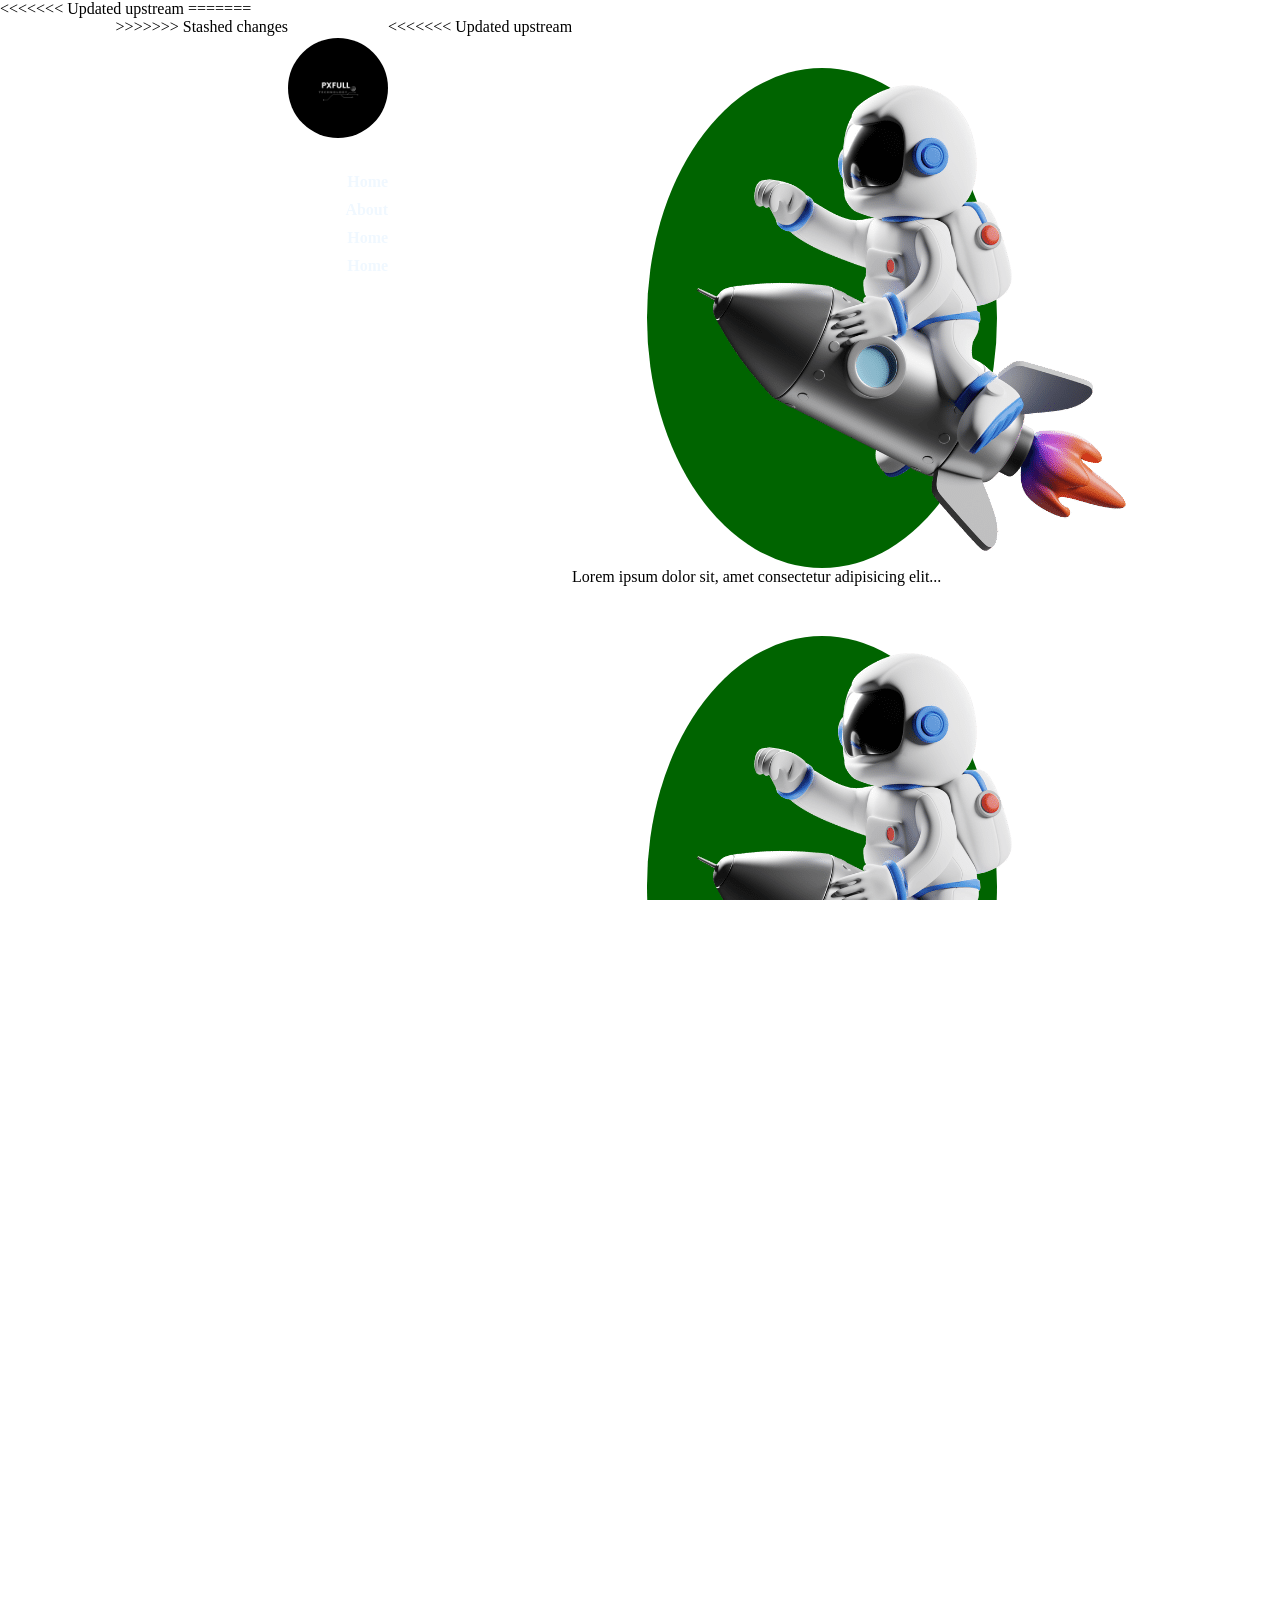
==== index.html @ eea294f6 "s as" ====
<<<<<<< Updated upstream
<html>
    <head>
        <title>PXFULL</title>
        <link href="/index.css" rel="stylesheet" />
        <meta name="viewport" content="width=device-width, initial-scale=1.0, maximum-scale=1.0">
        <meta charset="UTF-8">

    </head>
    <body>
=======
<!DOCTYPE html>
<html lang="en">
<head>
    <meta charset="UTF-8">
    <meta name="viewport" content="width=device-width, initial-scale=1.0, maximum-scale=1.0">
    <title>PXFULL</title>
    <link href="/styles.css" rel="stylesheet" />
</head>
<body>
    <div class="center">
>>>>>>> Stashed changes
        <header>
            <div class="logo">
                <img src="/fotos/logo.jpeg" class="logo-img" width="100" />
            </div>
            <div class="menu">
                <a href="#">Home</a>
                <a href="#">About</a>
                <a href="#">Home</a>
                <a href="#">Home</a>
            </div>
        </header>
<<<<<<< Updated upstream
        <div class="container text-center">
            <div class="row justify-content-start">
              <div class="row justify-content-between">
                <div class="col-4">
                    <!-- Content for the first column -->
                </div>
                <div class="col-4">
                    <section class="sobre">
                        <div class="extras" id="image1">
                            <img src="/fotos/Black and White Modern Futuristic Technology Logo.png" />
                        </div>
                    </section>
                    <p>Lorem ipsum dolor sit, amet consectetur adipisicing elit...</p>
                </div>
                <div class="col-4">
                    <section class="sobre">
                        <div class="extras" id="image2">
                            <img src="/fotos/Black and White Modern Futuristic Technology Logo.png" />
                        </div>
                    </section>
                </div>
            </div>
        </body>
        </html>
=======

        <div class="row justify-content-between">
            <div class="col-4">
                <!-- Content for the first column -->
            </div>
            <div class="col-4">
                <section class="sobre">
                    <div class="extras" id="image1">
                        <img src="/fotos/Black and White Modern Futuristic Technology Logo.png" />
                    </div>
                </section>
                <p>Lorem ipsum dolor sit, amet consectetur adipisicing elit...</p>
            </div>
            <div class="col-4">
                <section class="sobre">
                    <div class="extras" id="image2">
                        <img src="/fotos/Black and White Modern Futuristic Technology Logo.png" />
                    </div>
                </section>
            </div>
        </div>
    </div>
</body>
</html>
>>>>>>> Stashed changes
---- index.css ----
* {
    margin: 0;
    padding: 0;
    box-sizing: border-box;
}

html, body {
    height: 100%;
    overflow: hidden;
}

body {
<<<<<<< Updated upstream
    background: url('/fotos/ceu.svg') no-repeat center center fixed;
=======
    background: url('/fotos/Black\ and\ White\ Modern\ Futuristic\ Technology\ Logo.png') no-repeat center center fixed;
>>>>>>> Stashed changes
    background-size: cover;
}

.center {
    display: flex;
    flex-wrap: wrap;
    max-width: 1100px;
    margin: 0 auto;
    padding: 0 2%;
}

header {
    padding: 20px 0;
}

.logo {
    width: 100%;
    text-align: center;
}

.logo-img {
    border-radius: 50%;
}

.menu {
    width: 100%;
    text-align: center;
    padding-top: 15px;
}

.menu a {
    color: aliceblue;
    text-decoration: none;
    font-weight: bold;
    margin: 0 15px;
}

.menu {
    /* Updated styles for smaller screens */
    display: flex;
    flex-direction: column;
    align-items: flex-end;
    margin-top: 15px;
}

.menu a {
    margin: 5px 0;
}

section.sobre {
    height: auto;
    position: relative;
    display: flex;
    justify-content: center;
    align-items: center;
    margin-top: 50px;
}

.extras {
    width: 70%;
    max-width: 700px;
    height: auto;
    border-radius: 50%;
    background-color: darkgreen;
    animation: float 3s ease-in-out infinite;
}

@keyframes float {
    0%, 100% {
        transform: translateY(0);
    }
    50% {
        transform: translateY(-20px);
    }
}

<<<<<<< Updated upstream
#image2 {
    float: right;
    margin-right: 20px;
}

=======
>>>>>>> Stashed changes
/* Media query for smaller screens */
@media screen and (max-width: 768px) {
    .logo, .menu {
        width: 100%;
    }

    .menu {
        flex-direction: row;
        justify-content: flex-end;
        padding-top: 15px;
        margin-top: 0;
    }

    .menu a {
        margin: 0 10px;
    }

    .extras {
        width: 90%;
        max-width: none;
        bottom: -20px;
        right: 50%;
        transform: translateX(50%);
    }

    #image2 {
        float: none;
        margin-right: 0;
    }
}
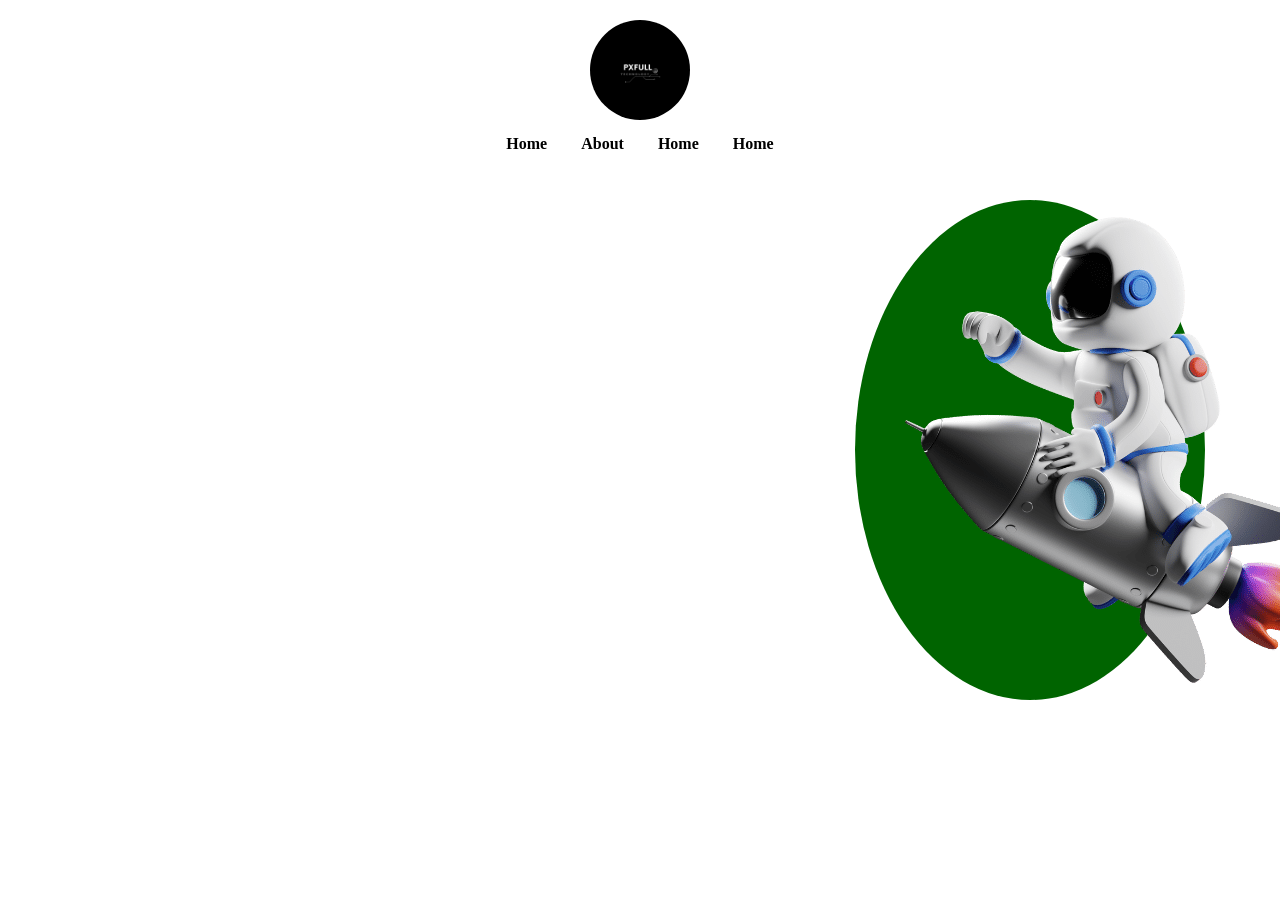
==== commit 3d3c3bd0: "ae add" ====
--- a/index.html
+++ b/index.html
@@ -1,27 +1,13 @@
-<<<<<<< Updated upstream
 <html>
     <head>
         <title>PXFULL</title>
         <link href="/index.css" rel="stylesheet" />
-        <meta name="viewport" content="width=device-width, initial-scale=1.0, maximum-scale=1.0">
-        <meta charset="UTF-8">
-
+        <meta nome="viewport" content="width=device-width, initial-scale.0, maximum-scale=1.0">
     </head>
     <body>
-=======
-<!DOCTYPE html>
-<html lang="en">
-<head>
-    <meta charset="UTF-8">
-    <meta name="viewport" content="width=device-width, initial-scale=1.0, maximum-scale=1.0">
-    <title>PXFULL</title>
-    <link href="/styles.css" rel="stylesheet" />
-</head>
-<body>
-    <div class="center">
->>>>>>> Stashed changes
         <header>
-            <div class="logo">
+            <div class="center">
+              <div class="logo">
                 <img src="/fotos/logo.jpeg" class="logo-img" width="100" />
             </div>
             <div class="menu">
@@ -30,55 +16,26 @@
                 <a href="#">Home</a>
                 <a href="#">Home</a>
             </div>
+        </div>
         </header>
-<<<<<<< Updated upstream
         <div class="container text-center">
             <div class="row justify-content-start">
-              <div class="row justify-content-between">
-                <div class="col-4">
-                    <!-- Content for the first column -->
-                </div>
-                <div class="col-4">
-                    <section class="sobre">
-                        <div class="extras" id="image1">
-                            <img src="/fotos/Black and White Modern Futuristic Technology Logo.png" />
-                        </div>
-                    </section>
-                    <p>Lorem ipsum dolor sit, amet consectetur adipisicing elit...</p>
-                </div>
-                <div class="col-4">
-                    <section class="sobre">
-                        <div class="extras" id="image2">
-                            <img src="/fotos/Black and White Modern Futuristic Technology Logo.png" />
-                        </div>
-                    </section>
-                </div>
-            </div>
-        </body>
-        </html>
-=======
+            <div class="row justify-content-between">
+              <div class="col-4">
 
-        <div class="row justify-content-between">
-            <div class="col-4">
-                <!-- Content for the first column -->
-            </div>
-            <div class="col-4">
+              </div>
+              <div class="col-4">
                 <section class="sobre">
-                    <div class="extras" id="image1">
-                        <img src="/fotos/Black and White Modern Futuristic Technology Logo.png" />
+                    <div class="extras">
+                         <img src="/fotos/Black and White Modern Futuristic Technology Logo.png" />
                     </div>
                 </section>
-                <p>Lorem ipsum dolor sit, amet consectetur adipisicing elit...</p>
+              </div>
             </div>
-            <div class="col-4">
-                <section class="sobre">
-                    <div class="extras" id="image2">
-                        <img src="/fotos/Black and White Modern Futuristic Technology Logo.png" />
-                    </div>
-                </section>
             </div>
-        </div>
-    </div>
-</body>
-</html>
->>>>>>> Stashed changes
+          </div>
+
+   
+
+    </body>
+</html>
--- a/index.css
+++ b/index.css
@@ -10,11 +10,9 @@
 }
 
 body {
-<<<<<<< Updated upstream
-    background: url('/fotos/ceu.svg') no-repeat center center fixed;
-=======
-    background: url('/fotos/Black\ and\ White\ Modern\ Futuristic\ Technology\ Logo.png') no-repeat center center fixed;
->>>>>>> Stashed changes
+    background: url('caminho/para/sua/imagem.jpg') no-repeat right center fixed;
+    /* Substitua 'caminho/para/sua/imagem.jpg' pelo caminho real da sua imagem */
+
     background-size: cover;
 }
 
@@ -46,31 +44,20 @@
 }
 
 .menu a {
-    color: aliceblue;
+    color: black;
     text-decoration: none;
     font-weight: bold;
     margin: 0 15px;
 }
 
-.menu {
-    /* Updated styles for smaller screens */
-    display: flex;
-    flex-direction: column;
-    align-items: flex-end;
-    margin-top: 15px;
-}
-
-.menu a {
-    margin: 5px 0;
-}
-
 section.sobre {
-    height: auto;
-    position: relative;
+    height: 100vh; /* Altura total da viewport */
+    position: fixed; /* Fixa a seção para que ela não role com a página */
+    top: 0;
+    right: 0;
     display: flex;
     justify-content: center;
     align-items: center;
-    margin-top: 50px;
 }
 
 .extras {
@@ -79,6 +66,7 @@
     height: auto;
     border-radius: 50%;
     background-color: darkgreen;
+    /* Adicionar efeito de flutuação */
     animation: float 3s ease-in-out infinite;
 }
 
@@ -91,29 +79,14 @@
     }
 }
 
-<<<<<<< Updated upstream
-#image2 {
-    float: right;
-    margin-right: 20px;
-}
-
-=======
->>>>>>> Stashed changes
-/* Media query for smaller screens */
+/* Consulta de mídia para telas menores */
 @media screen and (max-width: 768px) {
     .logo, .menu {
         width: 100%;
     }
 
     .menu {
-        flex-direction: row;
-        justify-content: flex-end;
         padding-top: 15px;
-        margin-top: 0;
-    }
-
-    .menu a {
-        margin: 0 10px;
     }
 
     .extras {
@@ -123,9 +96,4 @@
         right: 50%;
         transform: translateX(50%);
     }
-
-    #image2 {
-        float: none;
-        margin-right: 0;
-    }
 }
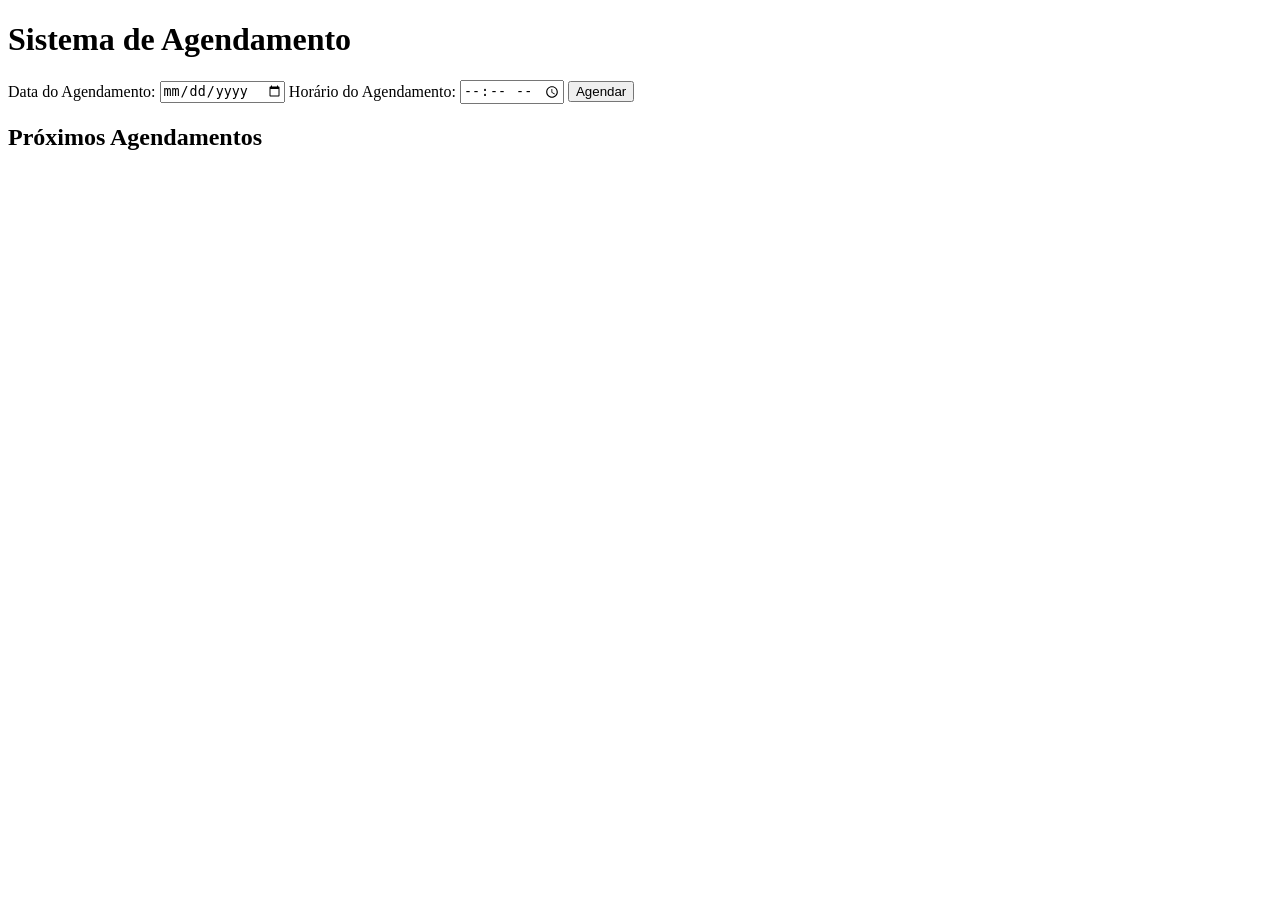
==== commit 51281ea5: "e e" ====
--- a/index.html
+++ b/index.html
@@ -1,41 +1,30 @@
-<html>
-    <head>
-        <title>PXFULL</title>
-        <link href="/index.css" rel="stylesheet" />
-        <meta nome="viewport" content="width=device-width, initial-scale.0, maximum-scale=1.0">
-    </head>
-    <body>
-        <header>
-            <div class="center">
-              <div class="logo">
-                <img src="/fotos/logo.jpeg" class="logo-img" width="100" />
-            </div>
-            <div class="menu">
-                <a href="#">Home</a>
-                <a href="#">About</a>
-                <a href="#">Home</a>
-                <a href="#">Home</a>
-            </div>
+<!DOCTYPE html>
+<html lang="en">
+<head>
+    <meta charset="UTF-8">
+    <meta name="viewport" content="width=device-width, initial-scale=1.0">
+    <link rel="stylesheet" href="styles.css">
+    <title>Sistema de Agendamento</title>
+</head>
+<body>
+    <div class="container">
+        <h1>Sistema de Agendamento</h1>
+        <form id="appointmentForm">
+            <label for="date">Data do Agendamento:</label>
+            <input type="date" id="date" required>
+
+            <label for="time">Horário do Agendamento:</label>
+            <input type="time" id="time" required>
+
+            <button type="button" onclick="scheduleAppointment()">Agendar</button>
+        </form>
+
+        <div id="appointments">
+            <h2>Próximos Agendamentos</h2>
+            <ul id="appointmentList"></ul>
         </div>
-        </header>
-        <div class="container text-center">
-            <div class="row justify-content-start">
-            <div class="row justify-content-between">
-              <div class="col-4">
+    </div>
 
-              </div>
-              <div class="col-4">
-                <section class="sobre">
-                    <div class="extras">
-                         <img src="/fotos/Black and White Modern Futuristic Technology Logo.png" />
-                    </div>
-                </section>
-              </div>
-            </div>
-            </div>
-          </div>
-
-   
-
-    </body>
-</html>+    <script src="script.js"></script>
+</body>
+</html>
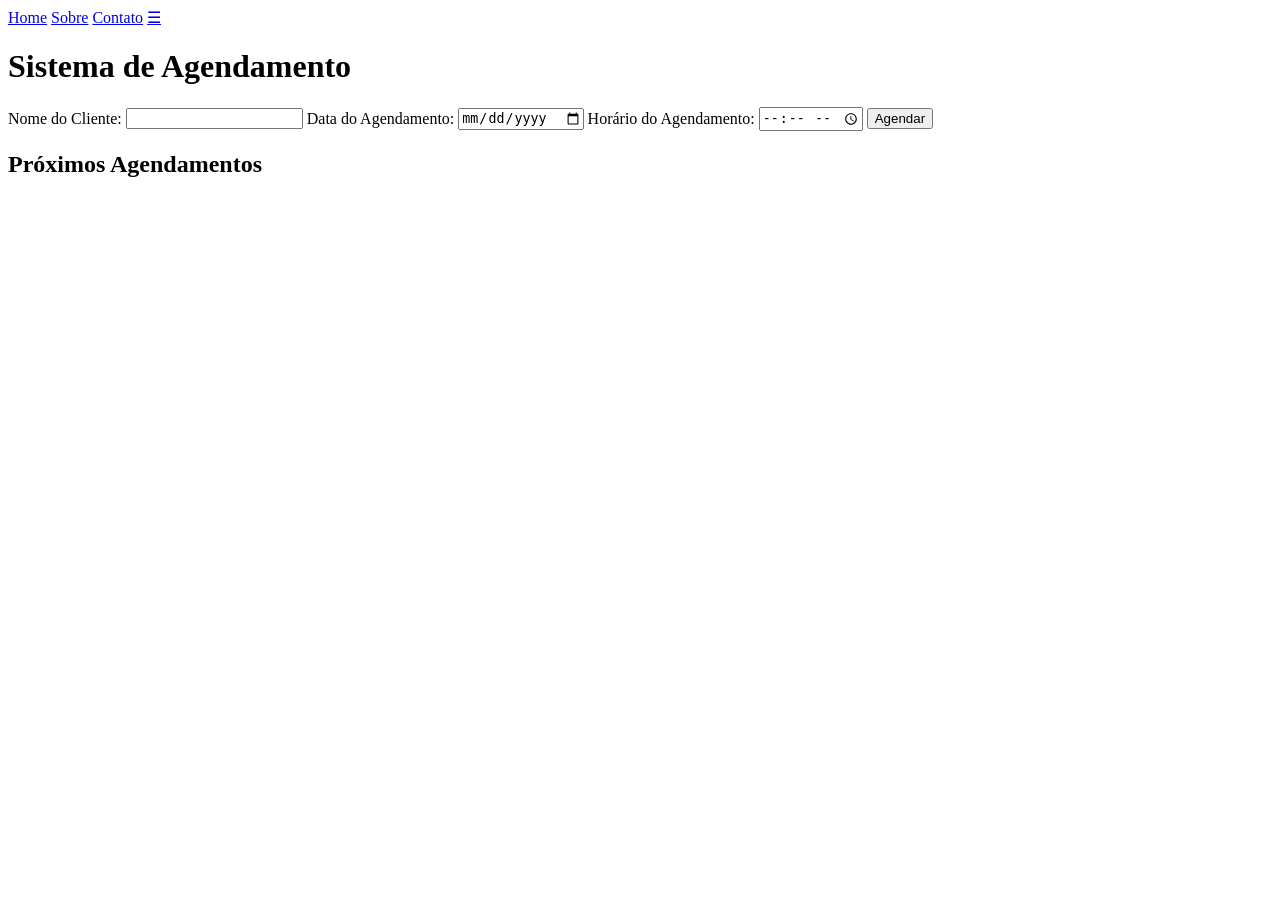
==== commit 30a40706: "ew trew" ====
--- a/index.html
+++ b/index.html
@@ -7,9 +7,18 @@
     <title>Sistema de Agendamento</title>
 </head>
 <body>
+    <div class="navbar" id="navbar">
+        <a href="#home">Home</a>
+        <a href="#about">Sobre</a>
+        <a href="#contact">Contato</a>
+      </div>
+    
     <div class="container">
         <h1>Sistema de Agendamento</h1>
         <form id="appointmentForm">
+            <label for="name">Nome do Cliente:</label>
+            <input type="text" id="name" required>
+
             <label for="date">Data do Agendamento:</label>
             <input type="date" id="date" required>
 
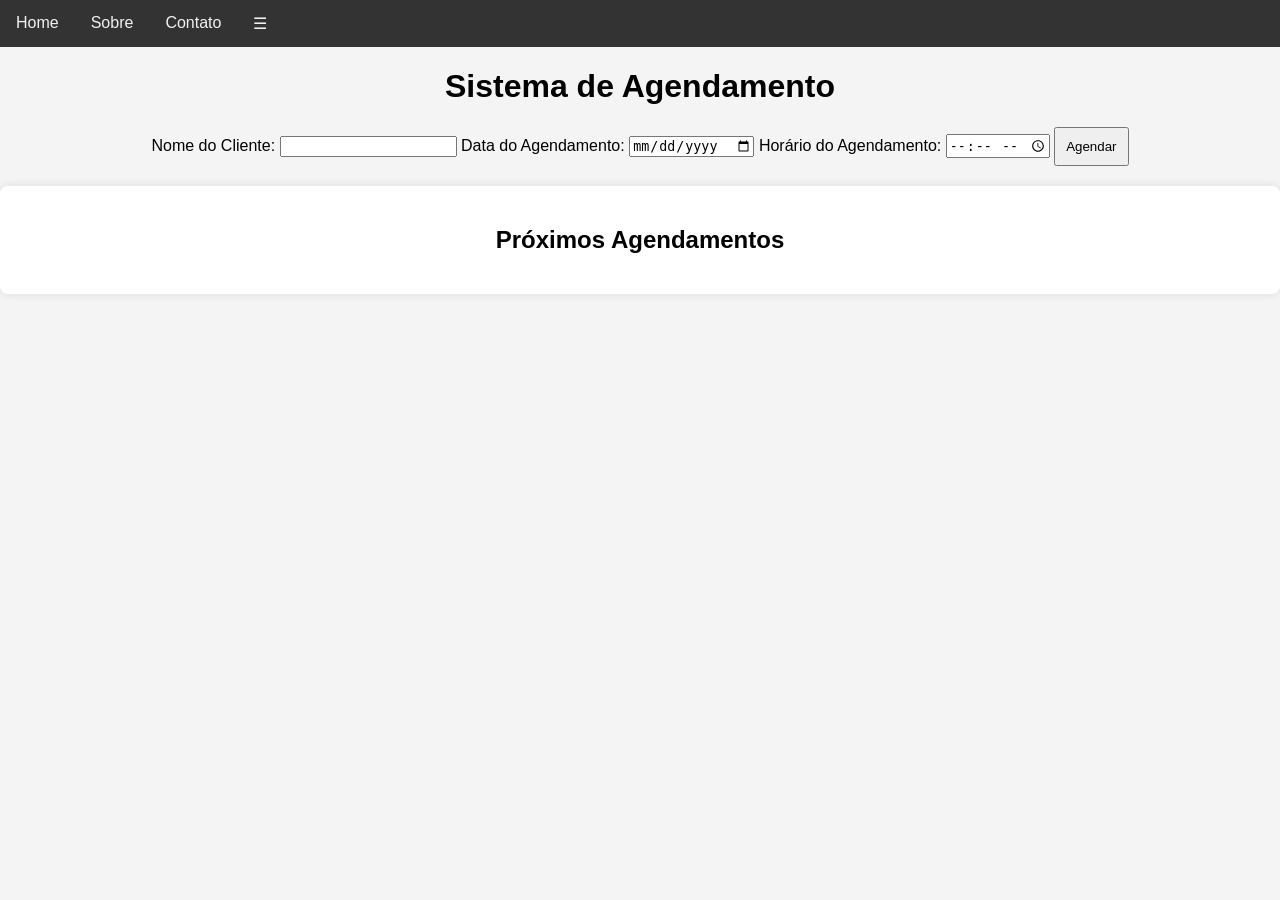
==== commit 86b2284c: "rfs frgds" ====
--- a/index.html
+++ b/index.html
@@ -3,7 +3,7 @@
 <head>
     <meta charset="UTF-8">
     <meta name="viewport" content="width=device-width, initial-scale=1.0">
-    <link rel="stylesheet" href="styles.css">
+    <link rel="stylesheet" href="/styles.css">
     <title>Sistema de Agendamento</title>
 </head>
 <body>
--- a/styles.css
+++ b/styles.css
@@ -0,0 +1,113 @@
+body {
+    font-family: Arial, sans-serif;
+    margin: 0;
+    background-color: #f4f4f4;
+}
+
+.container {
+    text-align: center;
+}
+
+form {
+    margin-bottom: 20px;
+}
+
+button {
+    padding: 10px;
+    cursor: pointer;
+}
+
+#appointments {
+    background-color: #fff;
+    padding: 20px;
+    border-radius: 8px;
+    box-shadow: 0 0 10px rgba(0, 0, 0, 0.1);
+}
+
+#appointmentList {
+    list-style-type: none;
+    padding: 0;
+}
+
+.navbar {
+  background-color: #333;
+  overflow: hidden;
+}
+
+.navbar a {
+  float: left;
+  display: block;
+  color: #f2f2f2;
+  text-align: center;
+  padding: 14px 16px;
+  text-decoration: none;
+}
+
+.navbar a:hover {
+  background-color: #ddd;
+  color: black;
+}
+
+.content {
+  padding: 16px;
+}
+
+.sidebar {
+  height: 100%;
+  width: 0;
+  position: fixed;
+  z-index: 1;
+  top: 0;
+  right: 0;
+  background-color: #333;
+  overflow-x: hidden;
+  transition: 0.5s;
+  padding-top: 60px;
+}
+
+.sidebar a {
+  padding: 8px 8px 8px 32px;
+  text-decoration: none;
+  font-size: 18px;
+  color: #818181;
+  display: block;
+  transition: 0.3s;
+}
+
+.sidebar a:hover {
+  color: #f1f1f1;
+}
+
+.sidebar .closebtn {
+  position: absolute;
+  top: 0;
+  left: 25px;
+  font-size: 36px;
+  margin-right: 50px;
+}
+
+@media screen and (max-width: 600px) {
+  .navbar a {
+    display: none;
+  }
+
+  .navbar a.icon {
+    float: right;
+    display: block;
+  }
+
+  .navbar.responsive a.icon {
+    position: absolute;
+    right: 0;
+    top: 0;
+  }
+
+  .navbar.responsive a {
+    display: block;
+    text-align: left;
+  }
+
+  .sidebar {
+    width: 250px;
+  }
+}
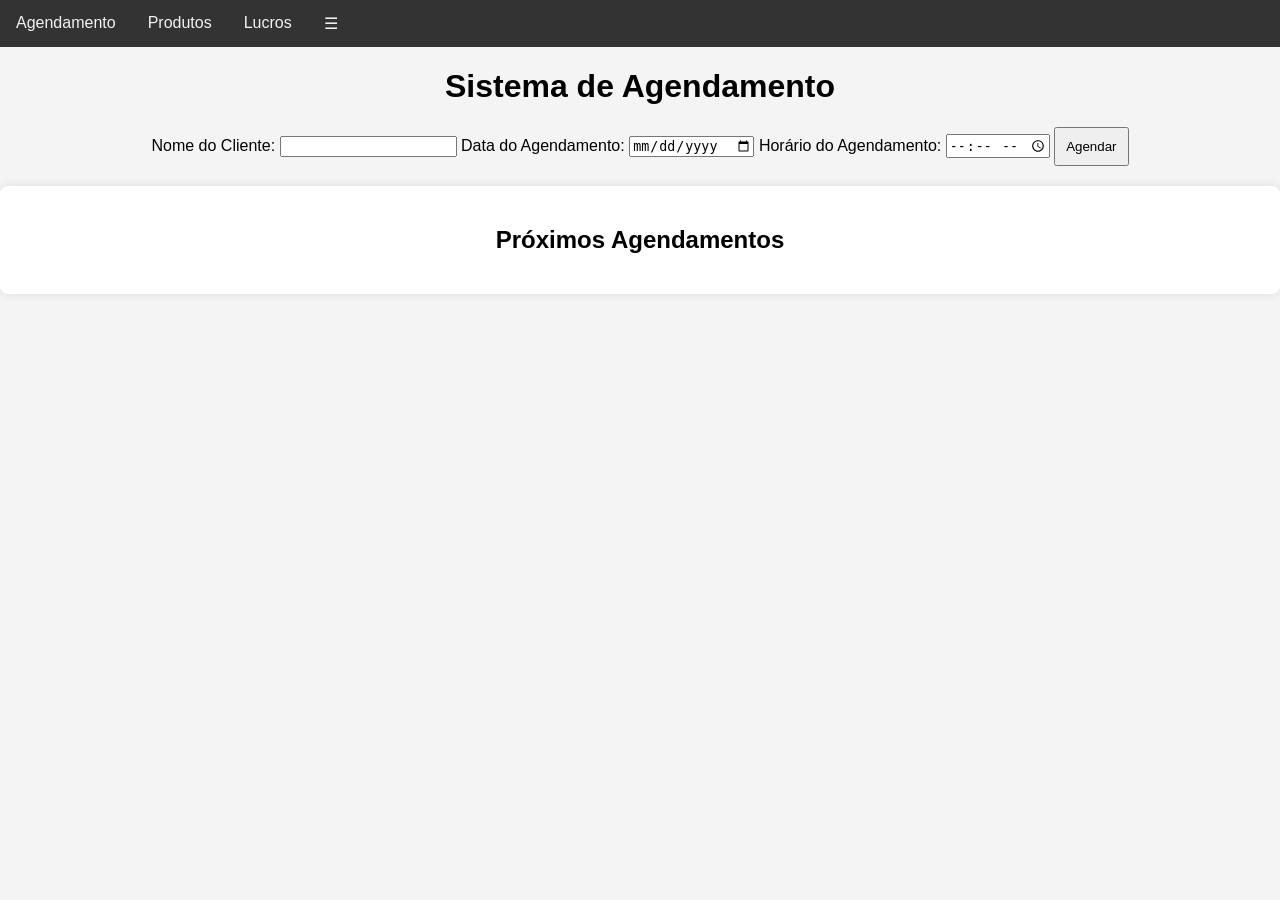
==== commit f57cd004: "w wd" ====
--- a/index.html
+++ b/index.html
@@ -8,9 +8,9 @@
 </head>
 <body>
     <div class="navbar" id="navbar">
-        <a href="#home">Home</a>
-        <a href="#about">Sobre</a>
-        <a href="#contact">Contato</a>
+        <a href="#home">Agendamento</a>
+        <a href="#about">Produtos</a>
+        <a href="#contact">Lucros</a>
       </div>
     
     <div class="container">
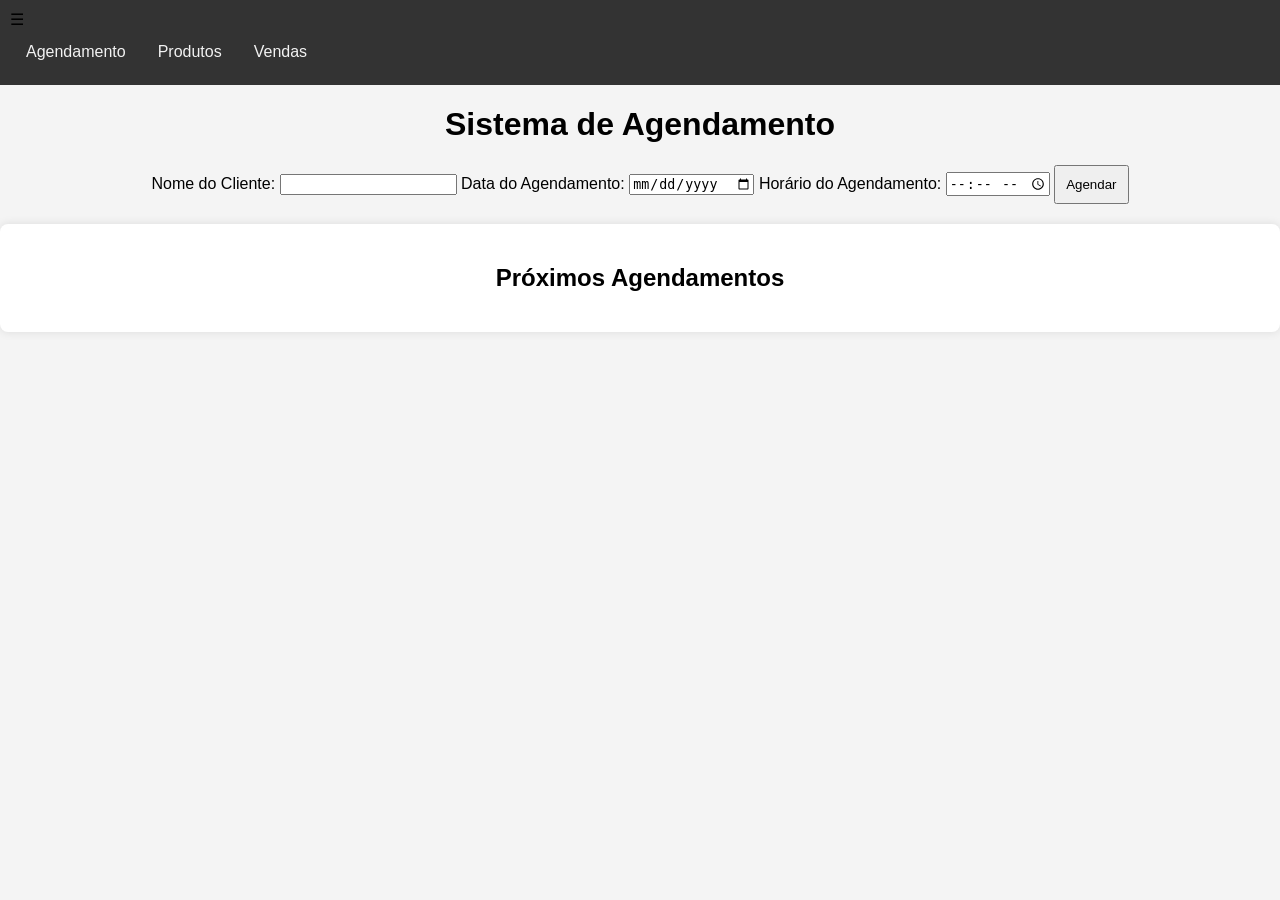
==== commit 4608cbf7: "dfg sdrf" ====
--- a/index.html
+++ b/index.html
@@ -7,12 +7,23 @@
     <title>Sistema de Agendamento</title>
 </head>
 <body>
+
     <div class="navbar" id="navbar">
+        <div class="sidebar-toggle" id="sidebarToggle">&#9776;</div>
         <a href="#home">Agendamento</a>
         <a href="#about">Produtos</a>
-        <a href="#contact">Lucros</a>
+        <a href="#contact">Vendas</a>
       </div>
     
+      <div class="sidebar" id="sidebar">
+        <div class="sidebar-header">
+          <button class="close-btn" id="closeBtn">Fechar</button>
+        </div>
+        <a href="#home">Agendamento</a>
+        <a href="#about">Produtos</a>
+        <a href="#contact">Vendas</a>
+      </div>
+
     <div class="container">
         <h1>Sistema de Agendamento</h1>
         <form id="appointmentForm">
--- a/styles.css
+++ b/styles.css
@@ -1,6 +1,7 @@
 body {
     font-family: Arial, sans-serif;
     margin: 0;
+    overflow-x: hidden; /* Para evitar barras de rolagem horizontais em telas pequenas */
     background-color: #f4f4f4;
 }
 
@@ -29,9 +30,11 @@
     padding: 0;
 }
 
+
 .navbar {
   background-color: #333;
   overflow: hidden;
+  padding: 10px;
 }
 
 .navbar a {
@@ -48,10 +51,6 @@
   color: black;
 }
 
-.content {
-  padding: 16px;
-}
-
 .sidebar {
   height: 100%;
   width: 0;
@@ -65,6 +64,17 @@
   padding-top: 60px;
 }
 
+.sidebar-header {
+  padding: 10px;
+  text-align: right;
+}
+.close-btn {
+  background-color: #333;
+  color: #fff;
+  padding: 8px;
+  border: none;
+  cursor: pointer;
+}
 .sidebar a {
   padding: 8px 8px 8px 32px;
   text-decoration: none;
@@ -78,36 +88,23 @@
   color: #f1f1f1;
 }
 
-.sidebar .closebtn {
-  position: absolute;
-  top: 0;
-  left: 25px;
-  font-size: 36px;
-  margin-right: 50px;
-}
-
 @media screen and (max-width: 600px) {
   .navbar a {
     display: none;
   }
 
-  .navbar a.icon {
-    float: right;
-    display: block;
+  .sidebar {
+    width: 250px;
   }
 
   .navbar.responsive a.icon {
     position: absolute;
-    right: 0;
-    top: 0;
+    right: 10px;
+    top: 10px;
   }
 
   .navbar.responsive a {
     display: block;
     text-align: left;
   }
-
-  .sidebar {
-    width: 250px;
-  }
 }
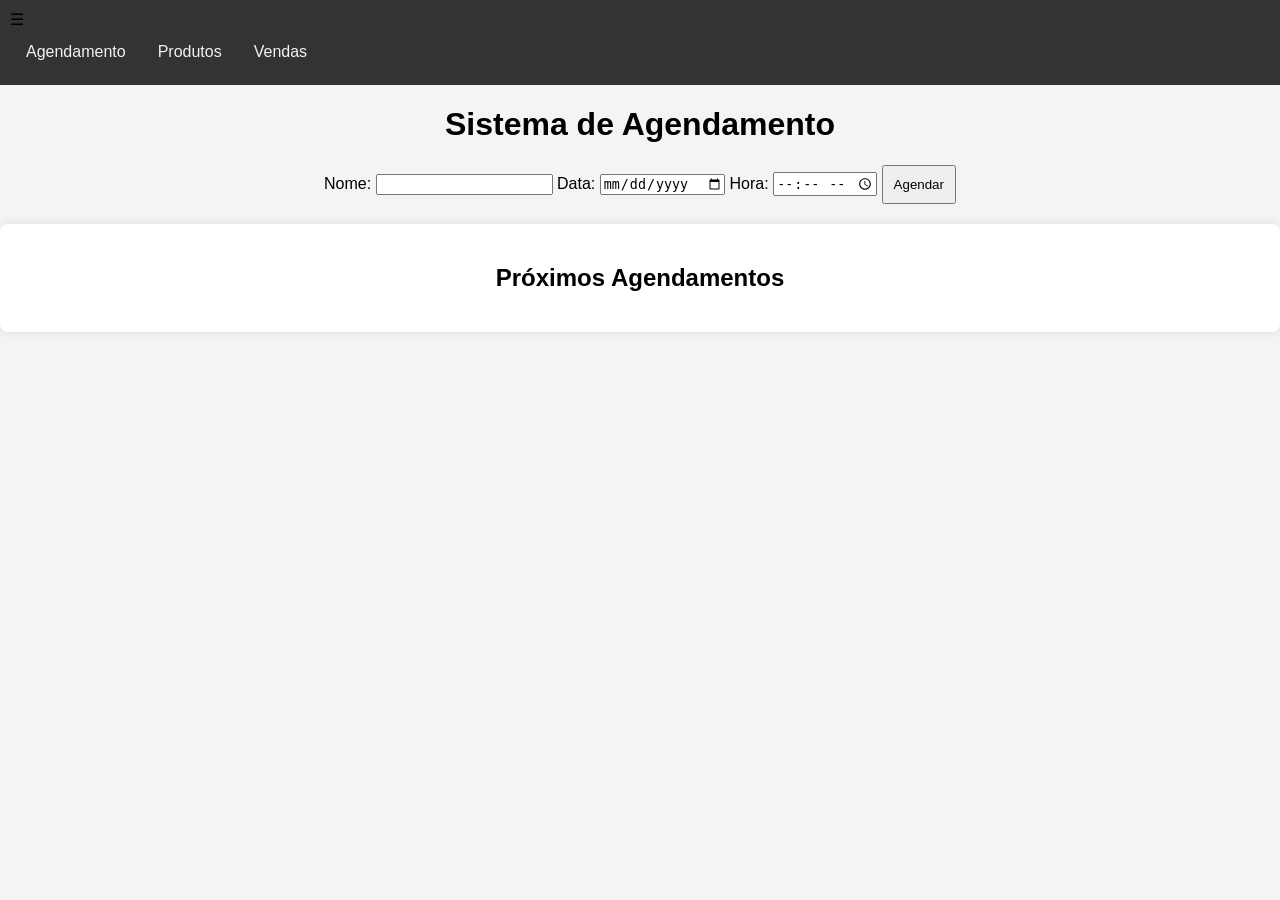
==== commit ddeec98b: "hjk dfgbd" ====
--- a/index.html
+++ b/index.html
@@ -26,18 +26,19 @@
 
     <div class="container">
         <h1>Sistema de Agendamento</h1>
+        
         <form id="appointmentForm">
-            <label for="name">Nome do Cliente:</label>
-            <input type="text" id="name" required>
-
-            <label for="date">Data do Agendamento:</label>
-            <input type="date" id="date" required>
-
-            <label for="time">Horário do Agendamento:</label>
-            <input type="time" id="time" required>
-
+            <label for="name">Nome:</label>
+            <input type="text" id="name" name="name" required>
+        
+            <label for="date">Data:</label>
+            <input type="date" id="date" name="date" required>
+        
+            <label for="time">Hora:</label>
+            <input type="time" id="time" name="time" required>
+        
             <button type="button" onclick="scheduleAppointment()">Agendar</button>
-        </form>
+          </form>
 
         <div id="appointments">
             <h2>Próximos Agendamentos</h2>
